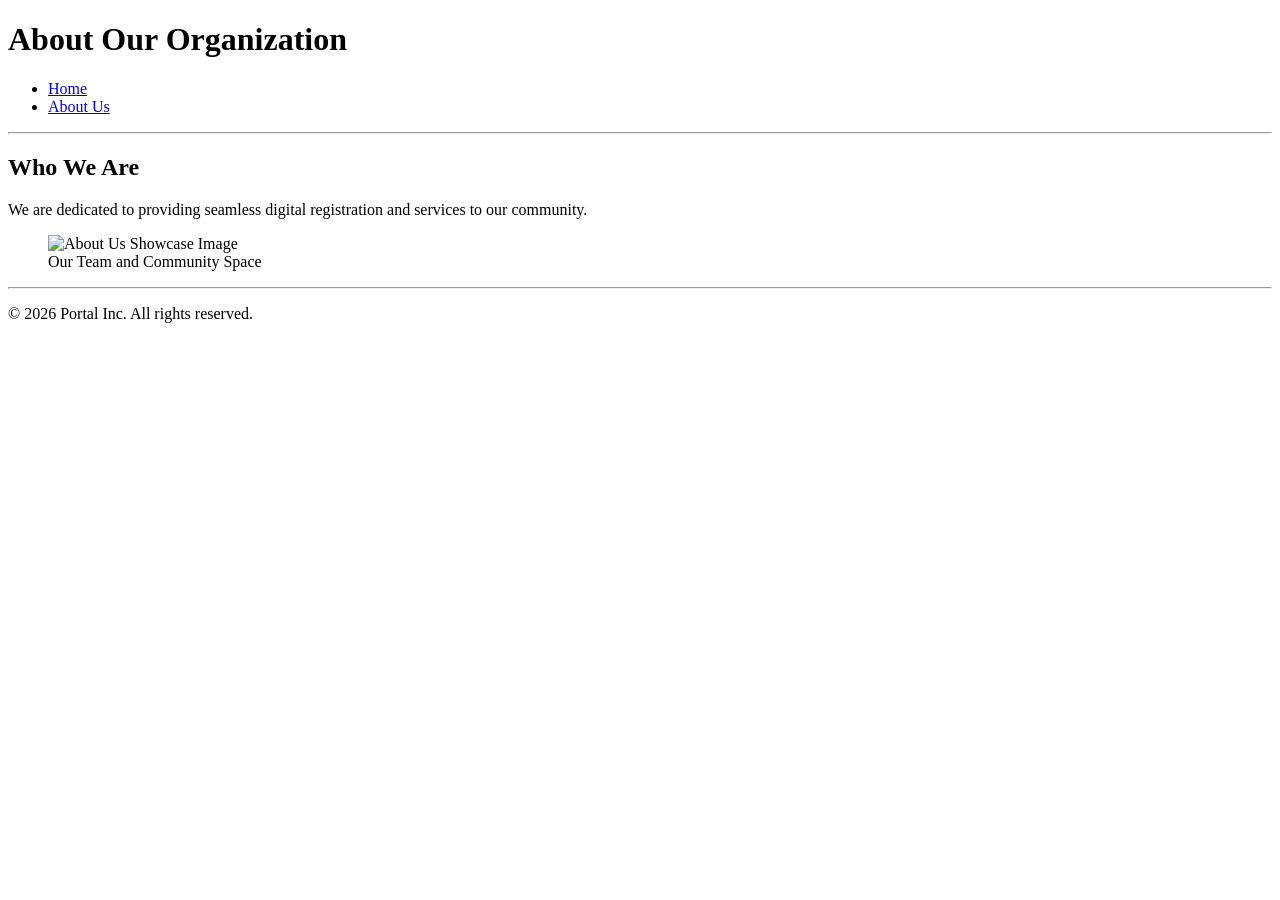
==== about.html @ 21b99289 "Add course project files" ====
<!DOCTYPE html>
<html lang="en">
<head>
    <meta charset="UTF-8">
    <meta name="viewport" content="width=device-width, initial-scale=1.0">
    <title>About Us</title>
</head>
<body>

    <!-- Header Section -->
    <header>
        <h1>About Our Organization</h1>
        <!-- Navigation Bar -->
        <nav>
            <ul>
                <li><a href="home.html">Home</a></li>
                <li><a href="about.html">About Us</a></li>
            </ul>
        </nav>
    </header>

    <hr>

    <!-- Main Content: Information and Image -->
    <main>
        <h2>Who We Are</h2>
        <p>We are dedicated to providing seamless digital registration and services to our community.</p>

        <!-- Image Display -->
        <figure>
            <img src="https://unsplash.com/photos/computer-screen-displaying-lines-of-code-vEmtcGx5nyQ" alt="About Us Showcase Image" width="600" height="300">
            <figcaption>Our Team and Community Space</figcaption>
        </figure>
    </main>

    <hr>

    <!-- Footer Section -->
    <footer>
        <p>&copy; 2026 Portal Inc. All rights reserved.</p>
    </footer>

</body>
</html>
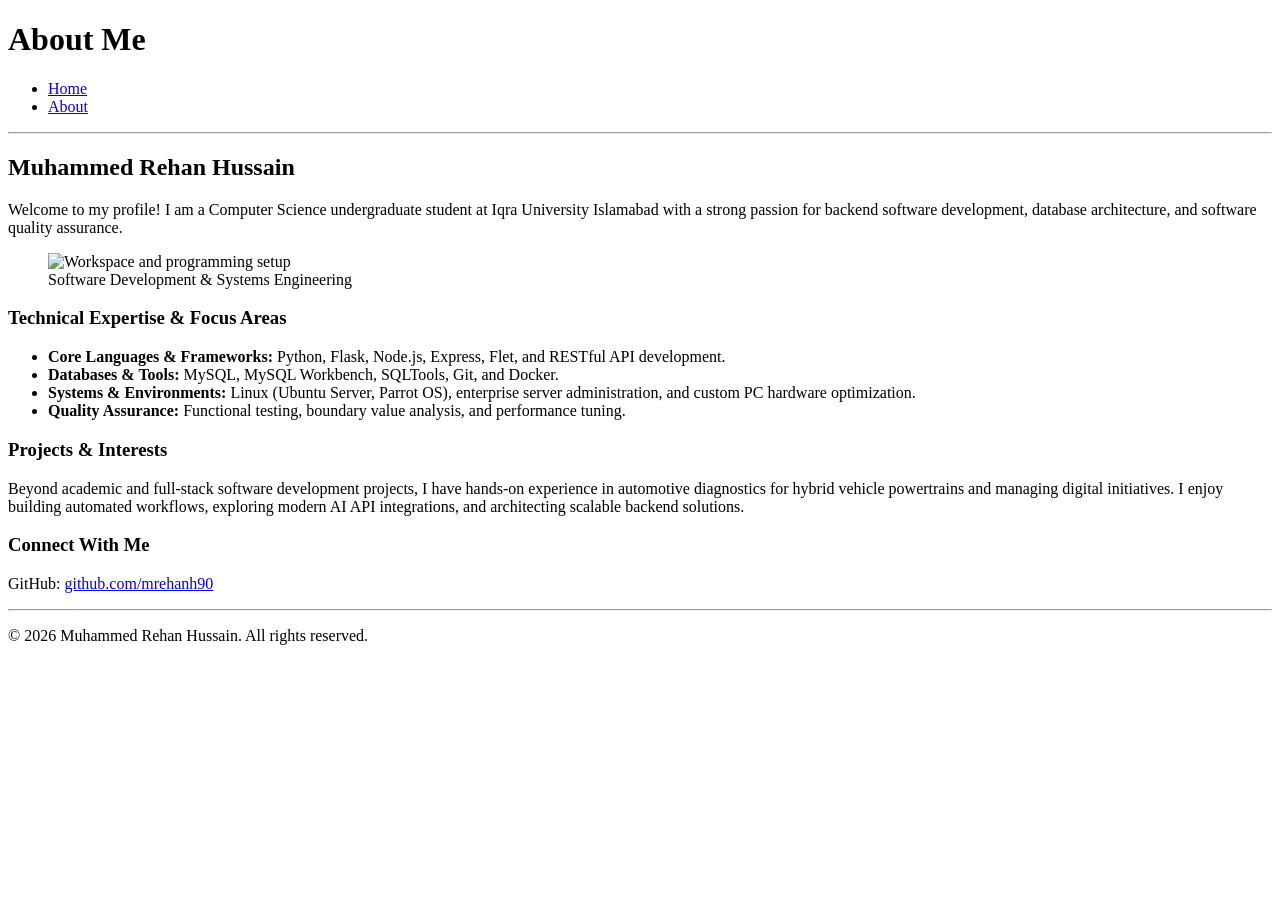
==== commit bc6b6d90: "Update about page with personal background and skills" ====
--- a/about.html
+++ b/about.html
@@ -3,41 +3,65 @@
 <head>
     <meta charset="UTF-8">
     <meta name="viewport" content="width=device-width, initial-scale=1.0">
-    <title>About Us</title>
+    <title>About - Muhammed Rehan Hussain</title>
 </head>
 <body>
 
     <!-- Header Section -->
     <header>
-        <h1>About Our Organization</h1>
+        <h1>About Me</h1>
         <!-- Navigation Bar -->
         <nav>
             <ul>
                 <li><a href="home.html">Home</a></li>
-                <li><a href="about.html">About Us</a></li>
+                <li><a href="about.html">About</a></li>
             </ul>
         </nav>
     </header>
 
     <hr>
 
-    <!-- Main Content: Information and Image -->
+    <!-- Main Content: Personal & Professional Profile -->
     <main>
-        <h2>Who We Are</h2>
-        <p>We are dedicated to providing seamless digital registration and services to our community.</p>
+        <h2>Muhammed Rehan Hussain</h2>
+        <p>
+            Welcome to my profile! I am a Computer Science undergraduate student at Iqra University Islamabad 
+            with a strong passion for backend software development, database architecture, and software quality assurance.
+        </p>
 
-        <!-- Image Display -->
+        <!-- Profile/Showcase Image -->
         <figure>
-            <img src="https://unsplash.com/photos/computer-screen-displaying-lines-of-code-vEmtcGx5nyQ" alt="About Us Showcase Image" width="600" height="300">
-            <figcaption>Our Team and Community Space</figcaption>
+            <img src="https://images.unsplash.com/photo-1517694712202-14dd9538aa97?auto=format&fit=crop&w=600&q=80" 
+                 alt="Workspace and programming setup" width="600" height="300">
+            <figcaption>Software Development & Systems Engineering</figcaption>
         </figure>
+
+        <h3>Technical Expertise & Focus Areas</h3>
+        <ul>
+            <li><strong>Core Languages & Frameworks:</strong> Python, Flask, Node.js, Express, Flet, and RESTful API development.</li>
+            <li><strong>Databases & Tools:</strong> MySQL, MySQL Workbench, SQLTools, Git, and Docker.</li>
+            <li><strong>Systems & Environments:</strong> Linux (Ubuntu Server, Parrot OS), enterprise server administration, and custom PC hardware optimization.</li>
+            <li><strong>Quality Assurance:</strong> Functional testing, boundary value analysis, and performance tuning.</li>
+        </ul>
+
+        <h3>Projects & Interests</h3>
+        <p>
+            Beyond academic and full-stack software development projects, I have hands-on experience in automotive diagnostics 
+            for hybrid vehicle powertrains and managing digital initiatives. I enjoy building automated workflows, exploring 
+            modern AI API integrations, and architecting scalable backend solutions.
+        </p>
+
+        <h3>Connect With Me</h3>
+        <p>
+            GitHub: <a href="https://github.com/mrehanh90" target="_blank">github.com/mrehanh90</a>
+        </p>
     </main>
 
     <hr>
 
     <!-- Footer Section -->
     <footer>
-        <p>&copy; 2026 Portal Inc. All rights reserved.</p>
+        <p>&copy; 2026 Muhammed Rehan Hussain. All rights reserved.</p>
     </footer>
 
 </body>
